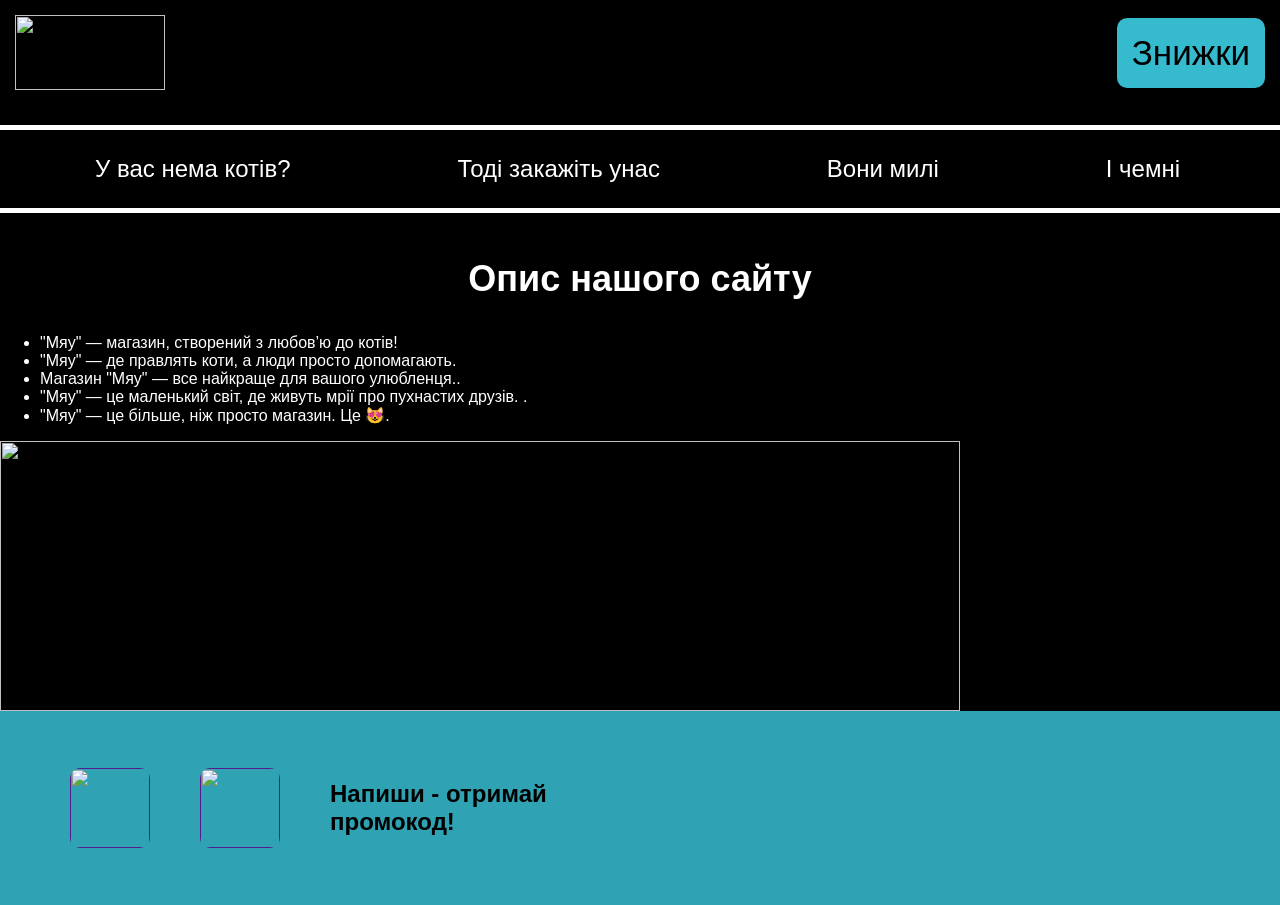
==== about.html @ 4d1d418a "Create about.html" ====
<html>

<head>
    <title>магазин мяу</title>
    <link rel="stylesheet" href="style.css">
</head>

<body>
    <header>
        <img src="/uploads/2021/02/logo_0_1613588860.svg">
        <a class="button" href="">Знижки</a>
    </header>
    <nav>
        <a class="nav-link" href="">У вас нема котів?</a>
        <a class="nav-link" href="">Тоді закажіть унас</a>
        <a class="nav-link" href="">Вони милі</a>
        <a class="nav-link" href="">І чемні</a>
    </nav>
    <main>
        <h1>Опис нашого сайту</h1>
        <section class="about">
            <ul>
                <li>"Мяу" — магазин, створений з любов’ю до котів!
</li>
                <li>"Мяу" — де правлять коти, а люди просто допомагають. </li>
                <li>Магазин "Мяу" — все найкраще для вашого улюбленця.. </li>
                <li>"Мяу" — це маленький світ, де живуть мрії про пухнастих друзів.
 . </li>
                <li>"Мяу" — це більше, ніж просто магазин. Це  😻.</li>
            </ul>
        <img src="/uploads/2021/02/mobile-phone-1419275_1920_0_1613586010.jpg" width="960" height="270"/>

        </section>



    </main>
    <footer>
        <a
            href=""><img src="https://i.pinimg.com/736x/1b/73/bf/1b73bf9ea3701c64d183f40a0bc0bb34.jpg" width="80px" height="80px"></a>
        <a
            href=""><img src="/uploads/2021/02/instagram-3288419_1280%201_0_1613586391.png" width="80px" height="80px"></a>
        <p><b>Напиши - отримай <br/> промокод!</b></p>
    </footer>
</body>

</html>
---- style.css ----
body {
    font-family: sans-serif;
    background-color: black;
    color: white;
    margin: 0;
}

header {
    display: flex;
    justify-content: space-between;
    padding: 15px;
    margin-bottom: 20px;
    align-items: center;
}

header img {
    width: 150px;
    height: 75px;
}

.button {
    background-color: #36bbce;
    padding: 15px;
    font-weight: 700px;
    font-size: 35px;
    color: #000;
    border-radius: 10px;
    text-decoration: none;
}

nav {
    border-top: 5px solid white;
    border-bottom: 5px solid white;
    padding: 25px 100px 25px 95px;
    display: flex;
    justify-content: space-between;
}

.nav-link {
    text-decoration: none;
    font-weight: 400px;
    font-size: 24px;
    color: #fff;
}

h1 {
   font-weight: 700px;
   font-size: 36px;
   text-align: center;
   color: #fff;
   margin-bottom: 34px;
   margin-top: 45px;
}

p {
    font-weight: 400px;
    font-size: 20px;
    color: #000;

}

.info {
   display: flex;
   flex-wrap: wrap;
   max-width: 1100px;
   margin: 0 auto;
}

article {
   background-color: white;
   padding: 15px 45px 30px 45px;
   width: 380px;
   margin: 20px;
   border-radius: 100px;
}

article h2 {
    font-weight: 700px;
    font-size: 24px;
    color: #000;
    text-align: center;
}
article p {
    text-align: center;
}

.article-but {
    text-decoration: none;
    background: #2fa3b4;
    font-weight: 700px;
    font-size: 24px;
    text-align: center;
    color: #fff;
    padding: 10px 71px 10px 71px;
    display: flex;
    justify-content: center;
}

footer {
   background: #2fa3b4;
   display: flex;
   align-items: center;
   padding: 45px 0px 45px 70px;
}

footer a {
    margin-right: 50px;
}

footer p {
   font-size: 24px;
   font-weight: 700px;
   font-size: 24px;
   color: #000; 
}

about {
    display: flex;
    max-width: 1000px;
    margin: 0 auto;
}

about {
font-weight: 400px;
font-size: 18px;
color: #fff;
margin-bottom: 25px;
}

about img {
    border: 5px solid ;
}

footer img {
    border-radius: 10px;
}
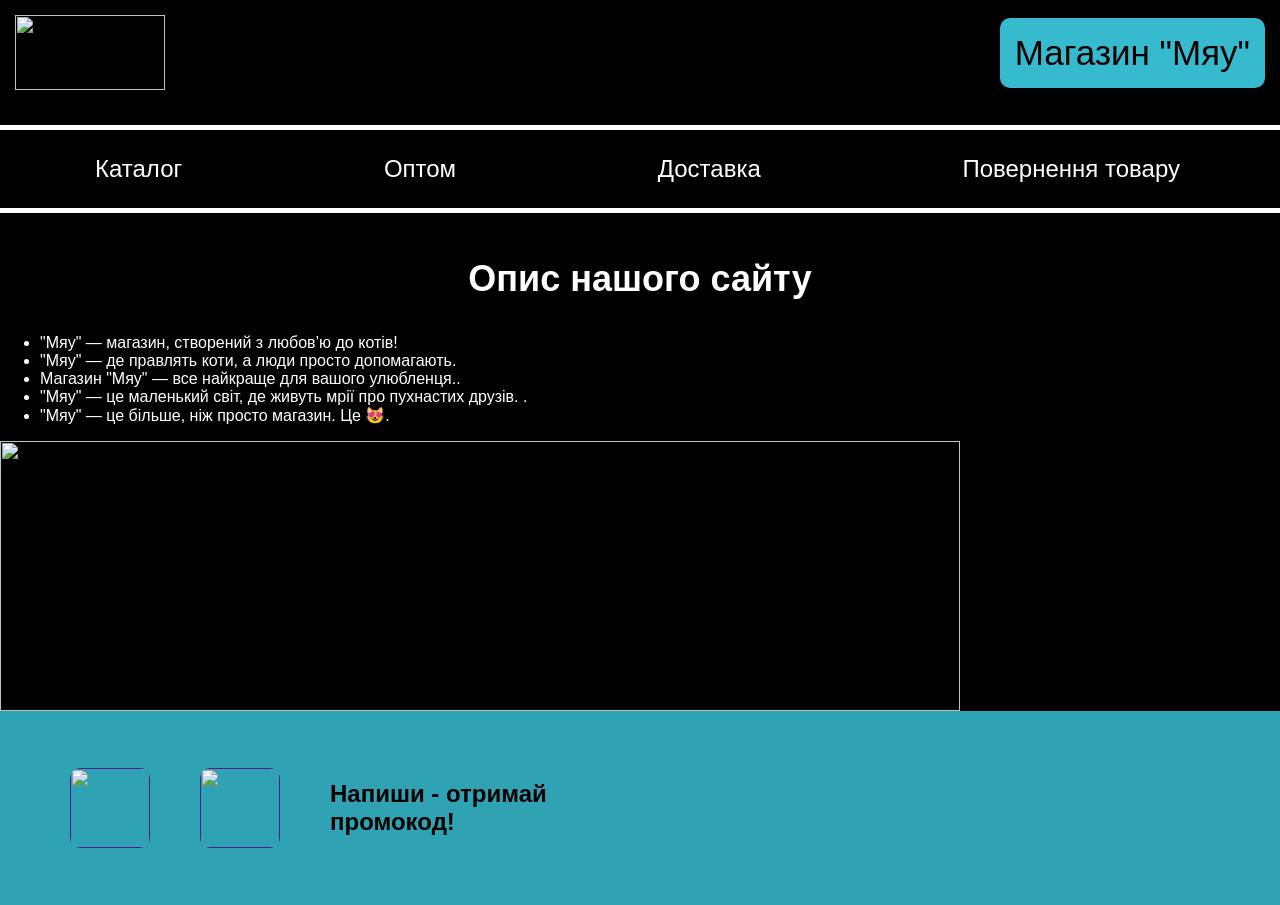
==== commit 72bf5171: "Update about.html" ====
--- a/about.html
+++ b/about.html
@@ -6,16 +6,16 @@
 </head>
 
 <body>
-    <header>
-        <img src="/uploads/2021/02/logo_0_1613588860.svg">
-        <a class="button" href="">Знижки</a>
-    </header>
-    <nav>
-        <a class="nav-link" href="">У вас нема котів?</a>
-        <a class="nav-link" href="">Тоді закажіть унас</a>
-        <a class="nav-link" href="">Вони милі</a>
-        <a class="nav-link" href="">І чемні</a>
-    </nav>
+<header>
+            <img src="https://learn.logikaschool.com/uploads/student/2801011/68bc3e23b621d.png">
+            <a class="button" href="">Магазин "Мяу" </a>
+        </header>
+        <nav>
+            <a class="nav-link" href="">Каталог</a>
+            <a class="nav-link" href="">Оптом</a>
+            <a class="nav-link" href="">Доставка</a>
+            <a class="nav-link" href="">Повернення товару</a>
+        </nav>
     <main>
         <h1>Опис нашого сайту</h1>
         <section class="about">
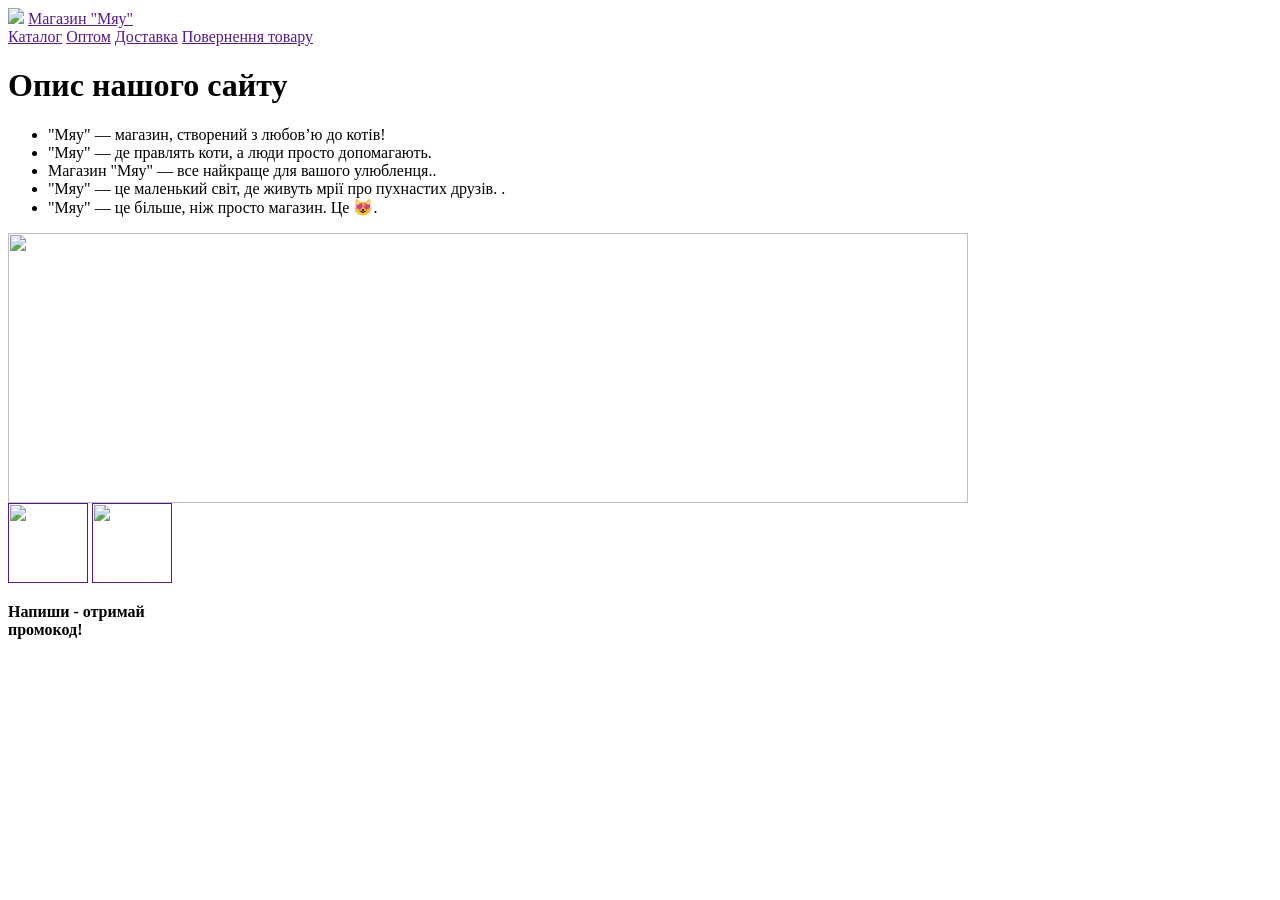
==== commit 2e1a451d: "Update about.html" ====
--- a/about.html
+++ b/about.html
@@ -2,7 +2,7 @@
 
 <head>
     <title>магазин мяу</title>
-    <link rel="stylesheet" href="style.css">
+    <link rel="stylesheet" href="style2.css">
 </head>
 
 <body>
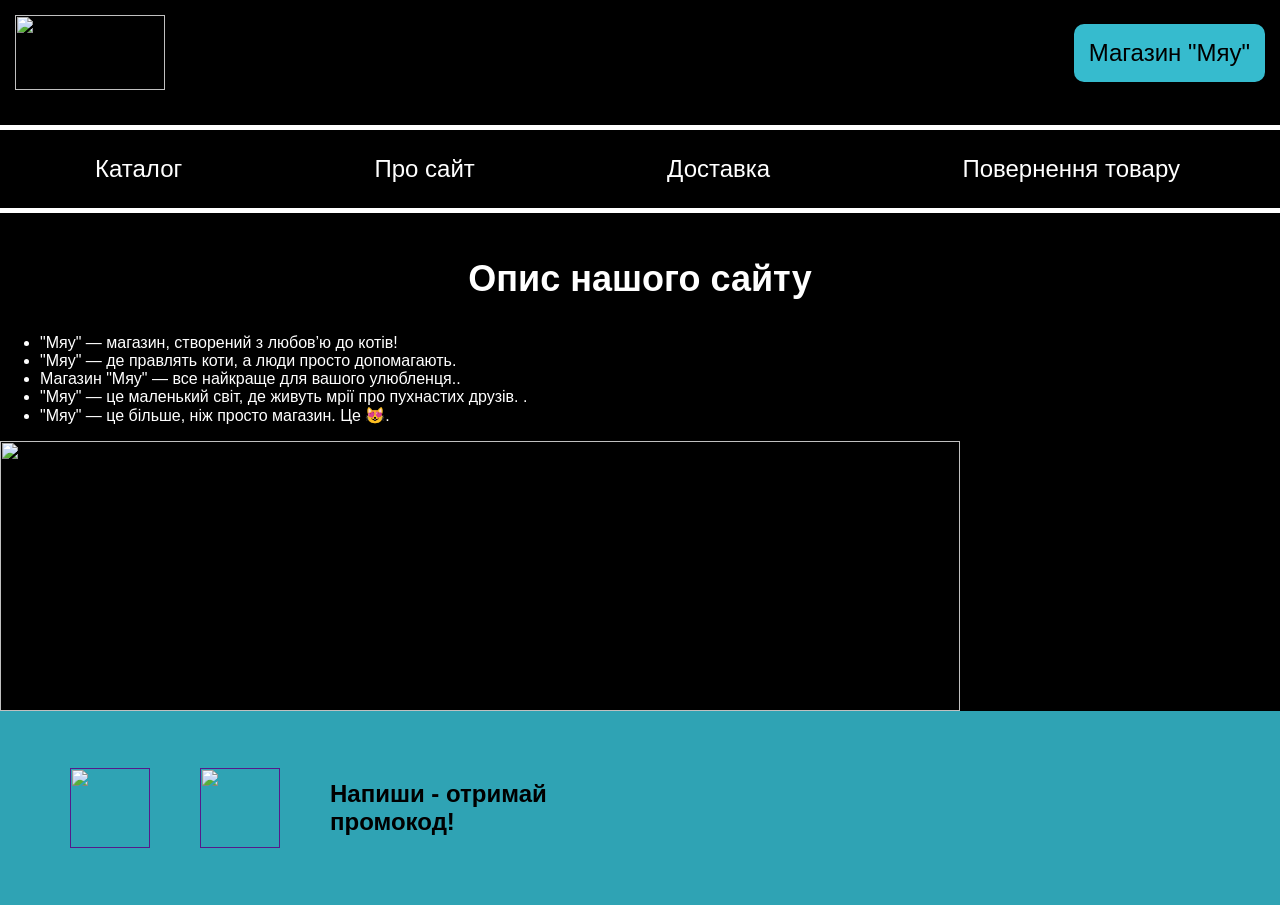
==== commit dd6824c0: "Update about.html" ====
--- a/about.html
+++ b/about.html
@@ -11,8 +11,8 @@
             <a class="button" href="">Магазин "Мяу" </a>
         </header>
         <nav>
-            <a class="nav-link" href="">Каталог</a>
-            <a class="nav-link" href="">Оптом</a>
+            <a class="nav-link" href="index.html">Каталог</a>
+            <a class="nav-link" href="about.html">Про сайт</a>
             <a class="nav-link" href="">Доставка</a>
             <a class="nav-link" href="">Повернення товару</a>
         </nav>
--- a/style2.css
+++ b/style2.css
@@ -0,0 +1,125 @@
+body {
+    font-family: sans-serif;
+    background-color: black;
+    color: white;
+    margin: 0;
+}
+
+header {
+    display: flex;
+    justify-content: space-between;
+    padding: 15px;
+    margin-bottom: 20px;
+    align-items: center;
+}
+
+header img {
+    width: 150px;
+    height: 75px;
+}
+
+.button {
+    background-color: #36bbce;
+    padding: 15px;
+    font-weight: 700px;
+    font-size: 24px;
+    color: #000;
+    border-radius: 10px;
+    text-decoration: none;
+}
+
+nav {
+    border-top: 5px solid white;
+    border-bottom: 5px solid white;
+    padding: 25px 100px 25px 95px;
+    display: flex;
+    justify-content: space-between;
+}
+
+.nav-link {
+    text-decoration: none;
+    font-weight: 400px;
+    font-size: 24px;
+    color: #fff;
+}
+
+h1 {
+   font-weight: 700px;
+   font-size: 36px;
+   text-align: center;
+   color: #fff;
+   margin-bottom: 34px;
+   margin-top: 45px;
+}
+
+p {
+    font-weight: 400px;
+    font-size: 20px;
+    color: #000;
+
+}
+
+.info {
+   display: flex;
+   flex-wrap: wrap;
+   max-width: 1100px;
+   margin: 0 auto;
+}
+
+article {
+   background-color: white;
+   padding: 15px 45px 30px 45px;
+   width: 400px;
+   margin: 20px;
+}
+
+article h2 {
+    font-weight: 700px;
+    font-size: 24px;
+    color: #000;
+}
+
+.article-but {
+    text-decoration: none;
+    background: #2fa3b4;
+    font-weight: 700px;
+    font-size: 24px;
+    text-align: center;
+    color: #fff;
+    padding: 10px 71px 10px 71px;
+}
+
+footer {
+   background: #2fa3b4;
+   display: flex;
+   align-items: center;
+   padding: 45px 0px 45px 70px;
+}
+
+footer a {
+    margin-right: 50px;
+}
+
+footer p {
+   font-size: 24px;
+   font-weight: 700px;
+   font-size: 24px;
+   color: #000; 
+}
+
+about {
+    display: flex;
+    max-width: 1000px;
+    margin: 0 auto;
+}
+
+about {
+font-weight: 400px;
+font-size: 18px;
+color: #fff;
+margin-bottom: 25px;
+}
+
+about img {
+    border: 5px solid ;
+}
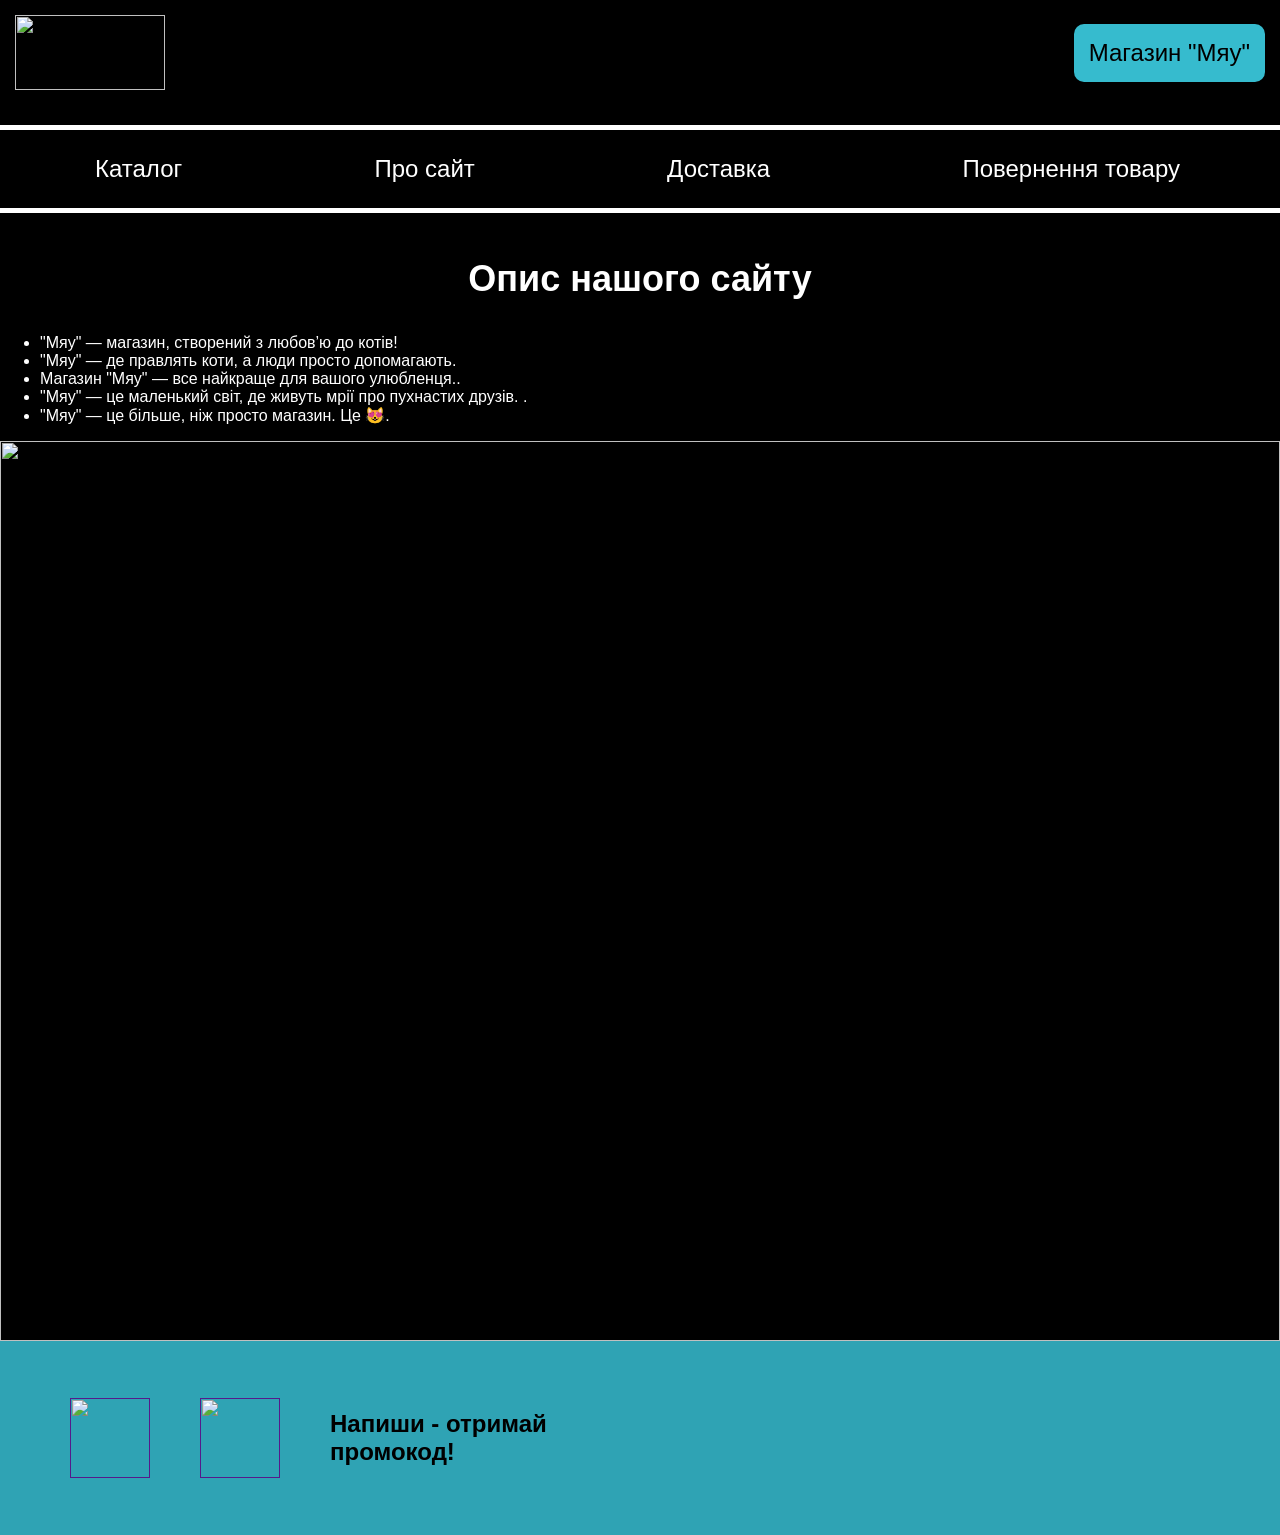
==== commit b42f5ddc: "Update about.html" ====
--- a/about.html
+++ b/about.html
@@ -28,7 +28,7 @@
  . </li>
                 <li>"Мяу" — це більше, ніж просто магазин. Це  😻.</li>
             </ul>
-        <img src="/uploads/2021/02/mobile-phone-1419275_1920_0_1613586010.jpg" width="960" height="270"/>
+            <img src="https://i.pinimg.com/736x/1b/73/bf/1b73bf9ea3701c64d183f40a0bc0bb34.jpg" width="100%"/>
 
         </section>
 
@@ -39,7 +39,7 @@
         <a
             href=""><img src="https://i.pinimg.com/736x/1b/73/bf/1b73bf9ea3701c64d183f40a0bc0bb34.jpg" width="80px" height="80px"></a>
         <a
-            href=""><img src="/uploads/2021/02/instagram-3288419_1280%201_0_1613586391.png" width="80px" height="80px"></a>
+            href=""><img src="https://upload.wikimedia.org/wikipedia/commons/5/51/Facebook_f_logo_%282019%29.svg" width="80px" height="80px"></a>
         <p><b>Напиши - отримай <br/> промокод!</b></p>
     </footer>
 </body>
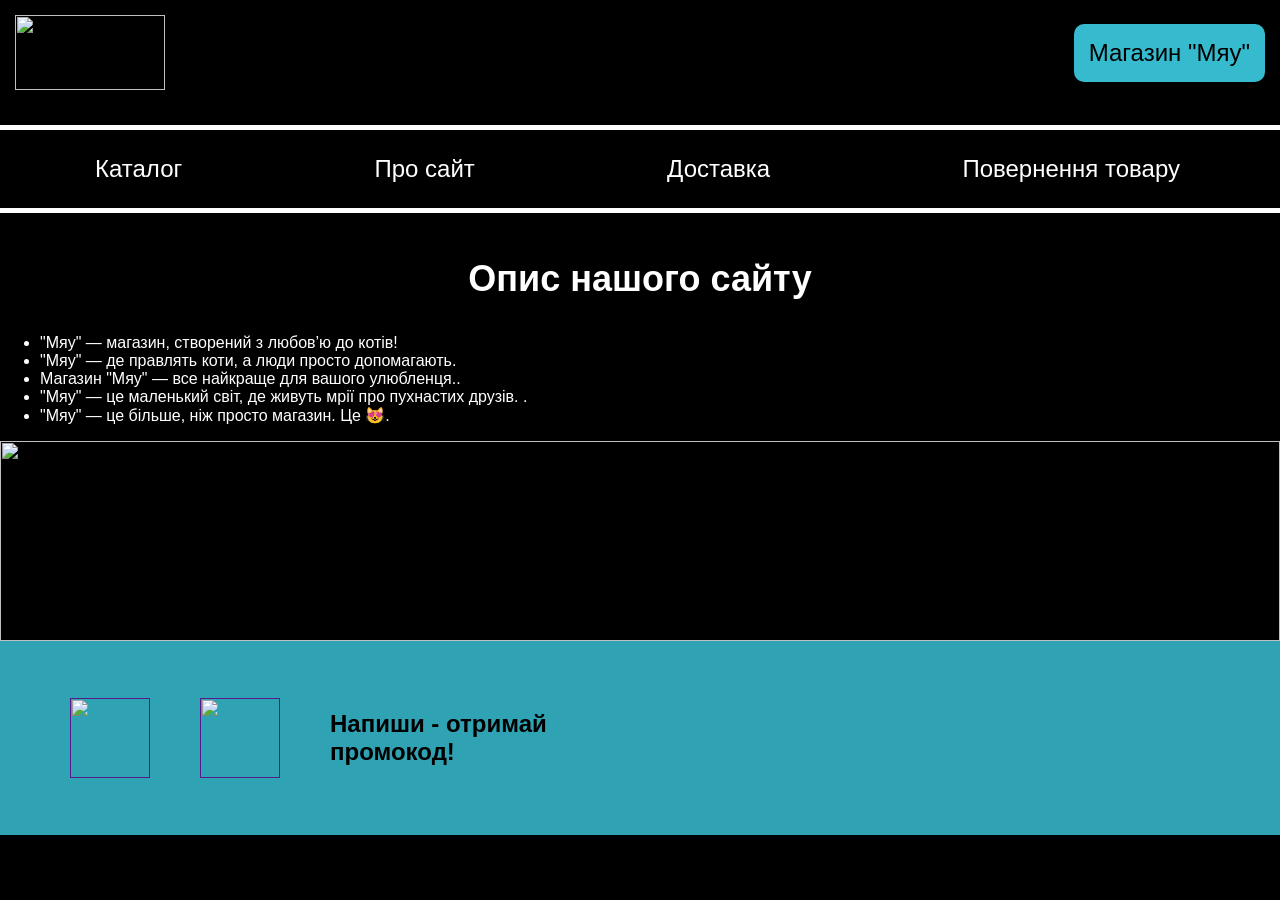
==== commit feaacf2d: "Update about.html" ====
--- a/about.html
+++ b/about.html
@@ -28,7 +28,7 @@
  . </li>
                 <li>"Мяу" — це більше, ніж просто магазин. Це  😻.</li>
             </ul>
-            <img src="https://i.pinimg.com/736x/1b/73/bf/1b73bf9ea3701c64d183f40a0bc0bb34.jpg" width="100%"/>
+            <img src="https://i.pinimg.com/736x/1b/73/bf/1b73bf9ea3701c64d183f40a0bc0bb34.jpg" width="100%" height="200px"/>
 
         </section>
 
